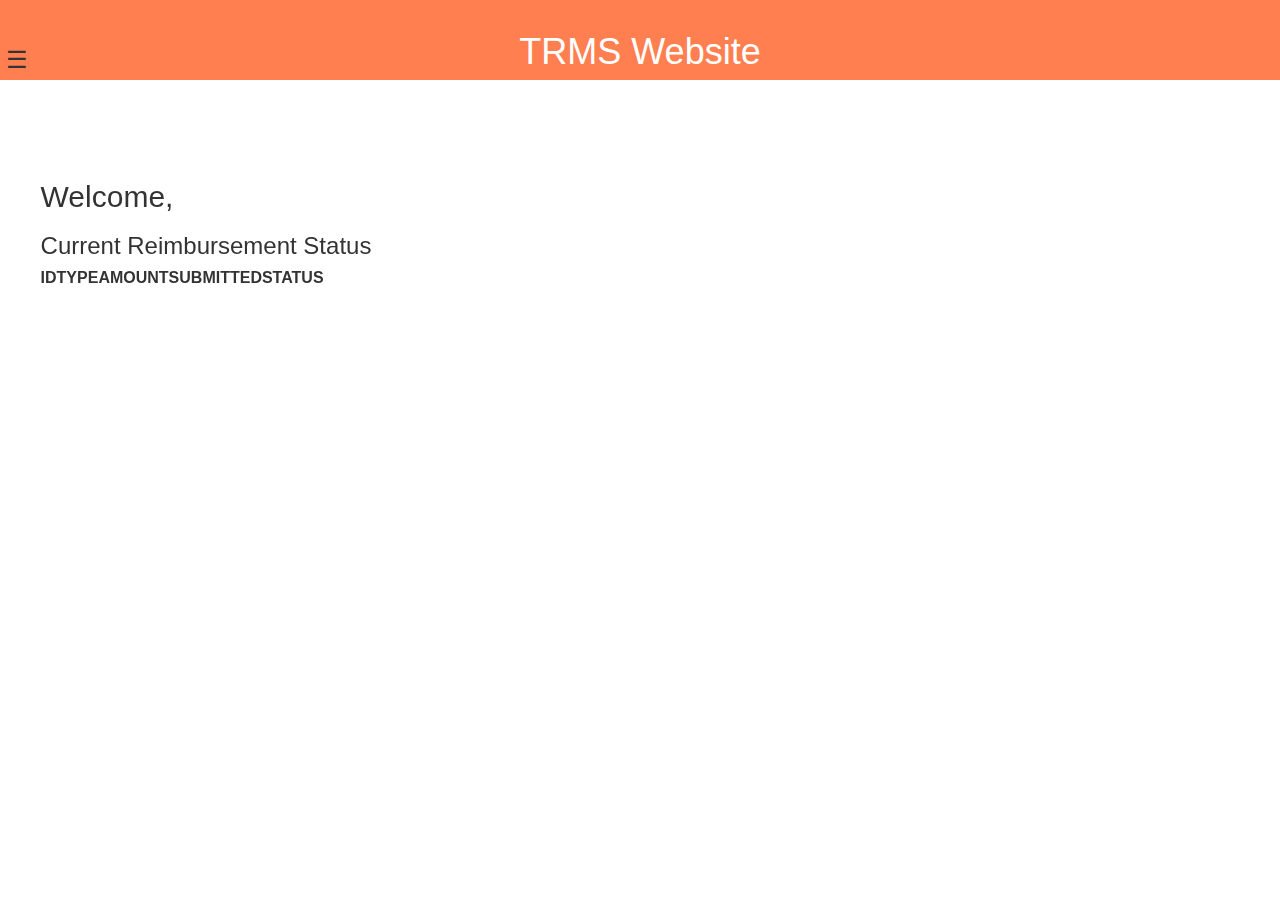
==== TRMS/src/main/webapp/dashboard.html @ 67a03afa "overhauled project" ====
<!DOCTYPE>
<html>
    <head>
        <title id='usertitle'>Welcome</title>
    </head>
    <link rel='stylesheet' href='css/defaultstyle.css'/>
    <link rel='stylesheet' href="https://maxcdn.bootstrapcdn.com/bootstrap/3.3.7/css/bootstrap.min.css">

    
    <body style=>
        <div id='banner'>
                <button id='opener'>☰</button>
            <div id='inside_banner'>
                <h1>TRMS Website</h1>
            </div>
        </div>

        <!--Side bar-->

        <div id='sidebar'>
            <h3 id='sidebar_h'>Menu</h3>
            <a href="register.html" class='sidebar_button'>Add Reimbursement</a><br />
            <a href="form.html" class='sidebar_button'>Check Reimbursement</a><br />
            <a href="login.html" class='sidebar_button'>Log Out</a><br />
        </div>

        

        <!--Main Screen-->
        <div class='container' style="width: 100%">

        <div><h2 id='welcome'>Welcome, <span id='name'></span> </h2></div>

        <div><h3>Current Reimbursement Status</h3></div>
        <table id="reim_table">
            <tr>
                <th>ID</th>
                <th>TYPE</th>
                <th>AMOUNT</th>
                <th>SUBMITTED</th>
                <th>STATUS</th>
            </tr>
        </table>
        
       </div>
       <script type='text/javascript' src='js/dashboard.js'></script>
       <script type='text/javascript' src='js/template.js'></script>
    </body>
</html>
---- TRMS/src/main/webapp/css/defaultstyle.css ----
div#banner {
    width: 100%;
    height:80px;
    padding:0;
    top: 0;
    left: 0;
    position: absolute;
    background-color: coral 
}

#inside_banner {
    width:80%;
    height: 100%;
    margin:0 auto;
    padding: 12px;

    color:white;
    vertical-align: bottom;
    text-align: center;
}

div#sidebar {
    display:none;
    width:20%;
    position:fixed;
    margin-top: 80px;
    height: 100%;
    background-color: gray
}

#opener {
    margin-top: 42;
    border:none;
    background: inherit;
    position: fixed;
    cursor:pointer;
    font-size: 18pt
}

#opener:hover {
    background-color: #ff7256;
}

#sidebar_h {
    width: 100%;
    vertical-align: center;
    text-align: center;
    
}

a.sidebar_button {
    border:none;
    display: inline-block;
    vertical-align: middle;
    text-decoration: none;
    color:black;
    text-align: center;
    cursor: pointer;
    width: 100%;
    height: 50px;
    padding: 12px;
    
}


a.sidebar_button:hover {
    width: 100%;
    height: 50px;
    background-color: aliceblue;
    margin: 0 auto;
}

.container {
    position: fixed;
    margin-top: 80px;
    margin-left:0%;
    left: 2%;
    top: 80px;
    
}

.formbox {
    width: 100%;
    line-height: 23pt; 
    text-align: center;
    padding-top: 10%;
    padding-bottom:10%;
    background-color: aqua;
}



.formboxleft {
    width: 100%;
    line-height: 23pt; 
    text-align: left;
    padding-left: 10px;
    padding-top: 10%;
    padding-bottom:10%;
    background-color: aqua;
}

input {
    height:25px
}

#pwalert {
    color:red;
}
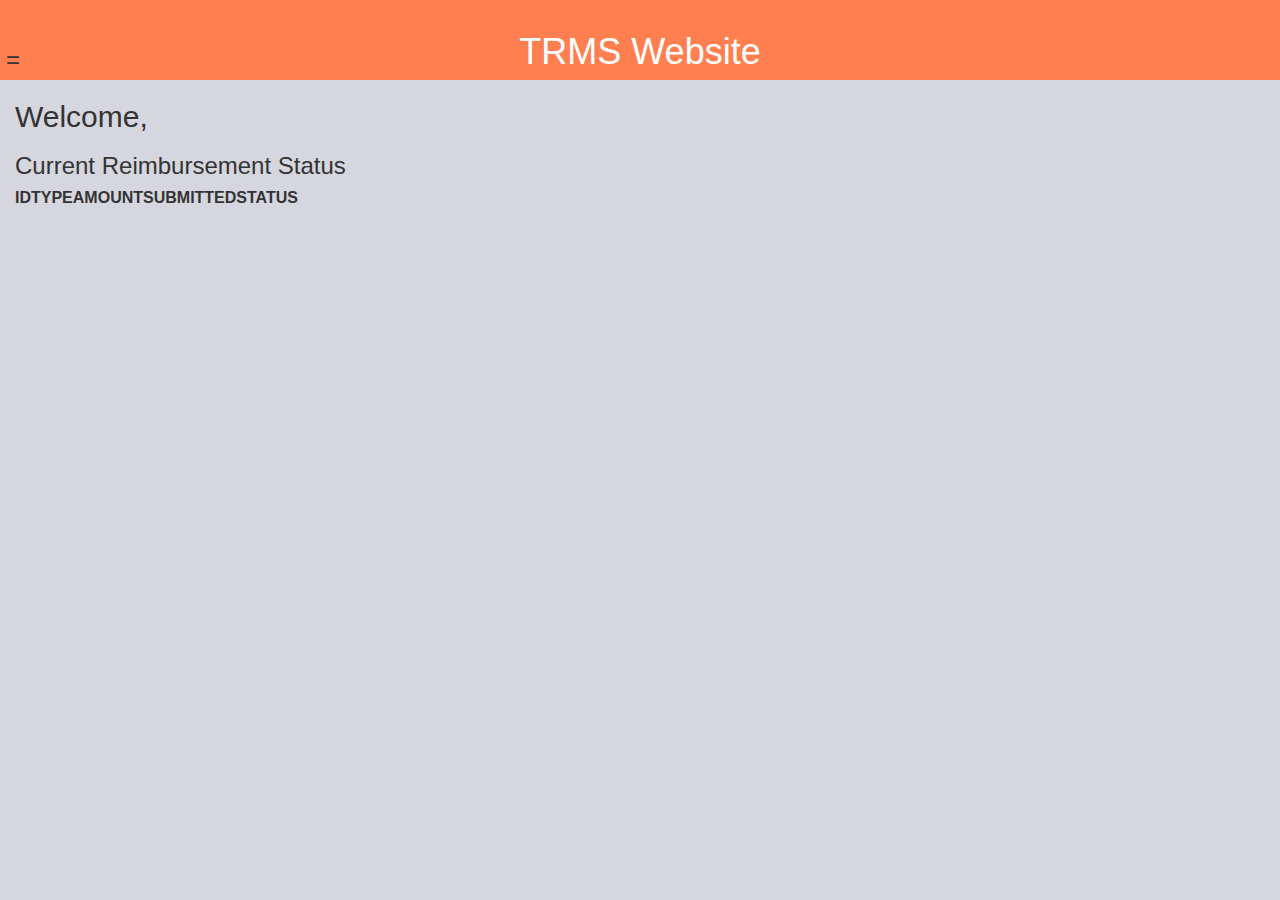
==== commit 268cb41d: "Fully Functional Login/register" ====
--- a/TRMS/src/main/webapp/dashboard.html
+++ b/TRMS/src/main/webapp/dashboard.html
@@ -9,7 +9,7 @@
     
     <body style=>
         <div id='banner'>
-                <button id='opener'>☰</button>
+                <button id='opener'>=</button>
             <div id='inside_banner'>
                 <h1>TRMS Website</h1>
             </div>
--- a/TRMS/src/main/webapp/css/defaultstyle.css
+++ b/TRMS/src/main/webapp/css/defaultstyle.css
@@ -71,11 +71,13 @@
 }
 
 .container {
+    background-color: rgb(214, 214, 223);
     position: fixed;
+    width: 100%;
+    height: 100%;
     margin-top: 80px;
-    margin-left:0%;
-    left: 2%;
-    top: 80px;
+    margin-left:0%; 
+    margin-right:0;
     
 }
 
@@ -107,4 +109,3 @@
 #pwalert {
     color:red;
 }
-
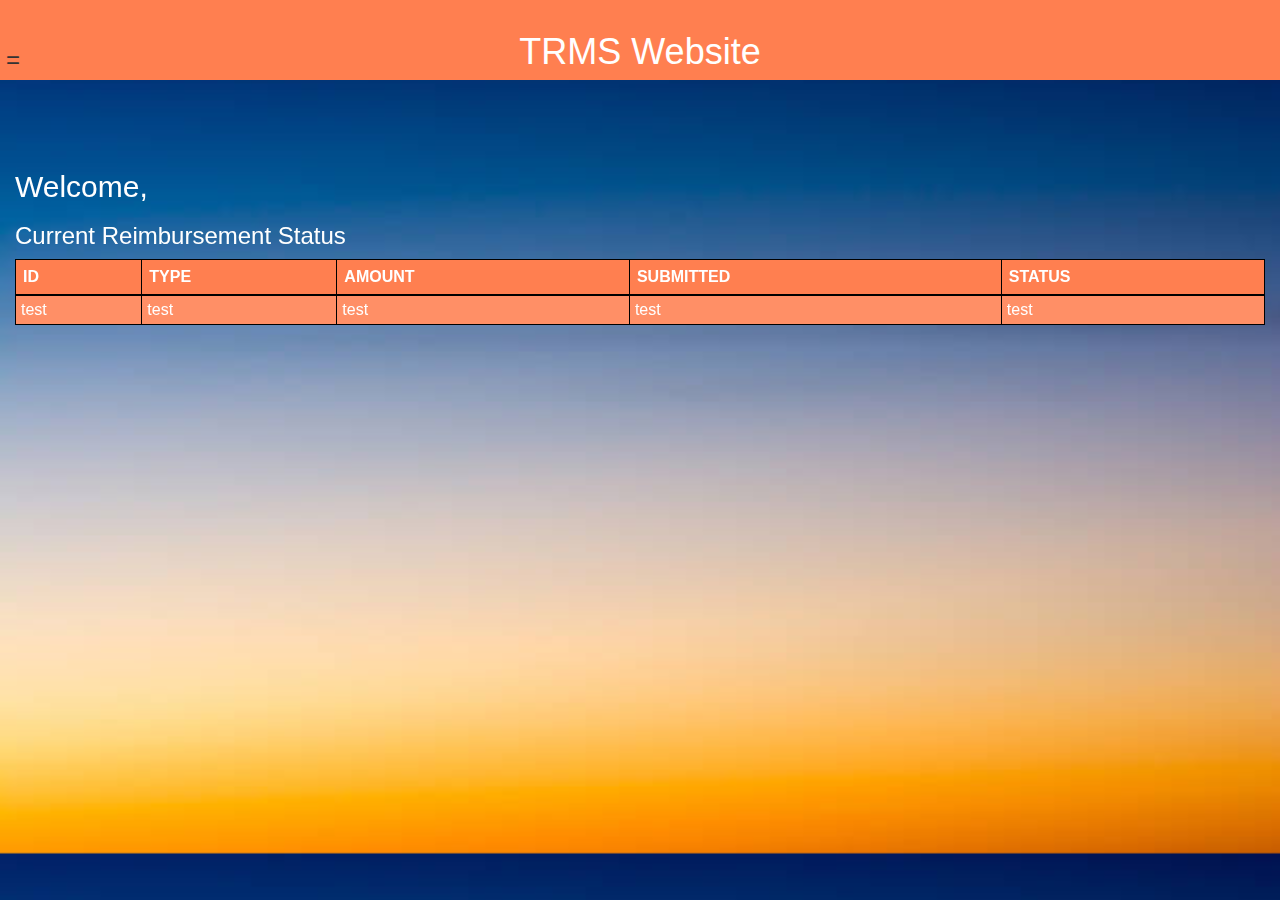
==== commit b9b15871: "beautified and adjusted html files, etc" ====
--- a/TRMS/src/main/webapp/dashboard.html
+++ b/TRMS/src/main/webapp/dashboard.html
@@ -1,49 +1,67 @@
 <!DOCTYPE>
 <html>
-    <head>
-        <title id='usertitle'>Welcome</title>
-    </head>
-    <link rel='stylesheet' href='css/defaultstyle.css'/>
-    <link rel='stylesheet' href="https://maxcdn.bootstrapcdn.com/bootstrap/3.3.7/css/bootstrap.min.css">
 
-    
-    <body style=>
-        <div id='banner'>
-                <button id='opener'>=</button>
-            <div id='inside_banner'>
-                <h1>TRMS Website</h1>
-            </div>
+<head>
+    <title id='usertitle'>Welcome</title>
+</head>
+<link rel='stylesheet' href='css/defaultstyle.css' />
+<link rel='stylesheet' href="https://maxcdn.bootstrapcdn.com/bootstrap/3.3.7/css/bootstrap.min.css">
+
+
+<body style=>
+    <div id='banner'>
+        <button id='opener'>=</button>
+        <div id='inside_banner'>
+            <h1>TRMS Website</h1>
+        </div>
+    </div>
+
+    <!--Side bar-->
+
+    <div id='sidebar'>
+        <h3 id='sidebar_h'>Menu</h3>
+        <a href="register.html" class='sidebar_button'>Add Reimbursement</a>
+        <br />
+        <a href="form.html" class='sidebar_button'>Check Reimbursement</a>
+        <br />
+        <a href="login.html" class='sidebar_button'>Log Out</a>
+        <br />
+    </div>
+
+
+
+    <!--Main Screen-->
+    <div class='container' style="width: 100%">
+
+        <div>
+            <h2 id='welcome'>Welcome,
+                <span id='name'></span>
+            </h2>
         </div>
 
-        <!--Side bar-->
-
-        <div id='sidebar'>
-            <h3 id='sidebar_h'>Menu</h3>
-            <a href="register.html" class='sidebar_button'>Add Reimbursement</a><br />
-            <a href="form.html" class='sidebar_button'>Check Reimbursement</a><br />
-            <a href="login.html" class='sidebar_button'>Log Out</a><br />
+        <div>
+            <h3 id="reim_status">Current Reimbursement Status</h3>
         </div>
-
-        
-
-        <!--Main Screen-->
-        <div class='container' style="width: 100%">
-
-        <div><h2 id='welcome'>Welcome, <span id='name'></span> </h2></div>
-
-        <div><h3>Current Reimbursement Status</h3></div>
         <table id="reim_table">
-            <tr>
-                <th>ID</th>
-                <th>TYPE</th>
-                <th>AMOUNT</th>
-                <th>SUBMITTED</th>
-                <th>STATUS</th>
+            <tr class="reim_row">
+                <th class="reim_header">ID</th>
+                <th class="reim_header">TYPE</th>
+                <th class="reim_header">AMOUNT</th>
+                <th class="reim_header">SUBMITTED</th>
+                <th class="reim_header">STATUS</th>
+            </tr>
+            <tr class="reim_row">
+                <td class="reim_td">test</td>
+                <td class="reim_td">test</td>
+                <td class="reim_td">test</td>
+                <td class="reim_td">test</td>
+                <td class="reim_td">test</td>
             </tr>
         </table>
-        
-       </div>
-       <script type='text/javascript' src='js/dashboard.js'></script>
-       <script type='text/javascript' src='js/template.js'></script>
-    </body>
+
+    </div>
+    <script type='text/javascript' src='js/dashboard.js'></script>
+    <script type='text/javascript' src='js/template.js'></script>
+</body>
+
 </html>--- a/TRMS/src/main/webapp/css/defaultstyle.css
+++ b/TRMS/src/main/webapp/css/defaultstyle.css
@@ -5,7 +5,10 @@
     top: 0;
     left: 0;
     position: absolute;
-    background-color: coral 
+    background-color: rgba(255,127,80,1);
+    /* background-color: coral */
+    z-index: 2;
+     
 }
 
 #inside_banner {
@@ -15,6 +18,7 @@
     padding: 12px;
 
     color:white;
+    opacity: 1;
     vertical-align: bottom;
     text-align: center;
 }
@@ -62,7 +66,6 @@
     
 }
 
-
 a.sidebar_button:hover {
     width: 100%;
     height: 50px;
@@ -70,36 +73,123 @@
     margin: 0 auto;
 }
 
+#loginForm {
+    position: relative;
+    max-width: 450px;
+    margin: 0 auto;
+    margin-top: 150px;
+    background-color: orange;
+    padding: 50px;
+    border-radius: 15px;
+    z-index: 1;
+}
+
+#loginBtns {
+    position: relative;
+    margin-top: 10px;
+}
+
+#registerData {
+    position: relative;
+    max-width: 750px;
+    padding-top: 15px;
+    margin: 0 auto;
+    margin-top: 150px;
+}
+
+#bob {
+    width: 100%;
+    opacity: 50%;
+}
+
+#welcome {
+    padding-top: 150px;
+    color: white;
+}
+
+#name {
+    color: white;
+}
+
+#reim_status {
+    color: white;
+}
+
+#reim_table {
+    border: 1px solid black;
+    color: white;
+    background-color: rgba(255,127,80,1);
+    width: 100%;
+}
+
+.reim_row {
+    border: 1px solid black;
+    color: white;
+    background-color: rgb(255, 143, 102);
+    height: 30px;
+}
+
+.reim_header {
+    border: 1px solid black;
+    color: white;
+    background-color: rgba(255,127,80,1);
+    height: 35px;
+    padding: 7px;
+    border-bottom: 2px solid black;
+}
+
+.reim_td {
+    border: 1px solid black;
+    color: white;
+    /* background-color: rgba(255,127,80,1); */
+    padding: 5px;
+}
+
 .container {
-    background-color: rgb(214, 214, 223);
+    background-image: url("gradient.jpg");
+    background-size: 100%;
+    
+    /* background-color: rgb(214, 214, 223); */
     position: fixed;
     width: 100%;
     height: 100%;
-    margin-top: 80px;
     margin-left:0%; 
-    margin-right:0;
-    
+    margin-right:0%;
+    overflow: scroll;
+    z-index: 1;
 }
 
 .formbox {
-    width: 100%;
+    position: relative;
+    max-width: 310px;
+    margin: 0 auto;
+    margin-top: 150px;
+    background-color: orange;
+    padding: 20px;
+    padding-top: 10%;
+    border-radius: 15px;
+    z-index: 1;
+    text-align: center;
+    /* width: 100%;
     line-height: 23pt; 
     text-align: center;
     padding-top: 10%;
     padding-bottom:10%;
-    background-color: aqua;
+    background-color: aqua; */
 }
 
 
 
 .formboxleft {
+    position: relative;
     width: 100%;
     line-height: 23pt; 
     text-align: left;
     padding-left: 10px;
     padding-top: 10%;
     padding-bottom:10%;
-    background-color: aqua;
+    border-radius: 15px;
+    background-color: orange;
 }
 
 input {
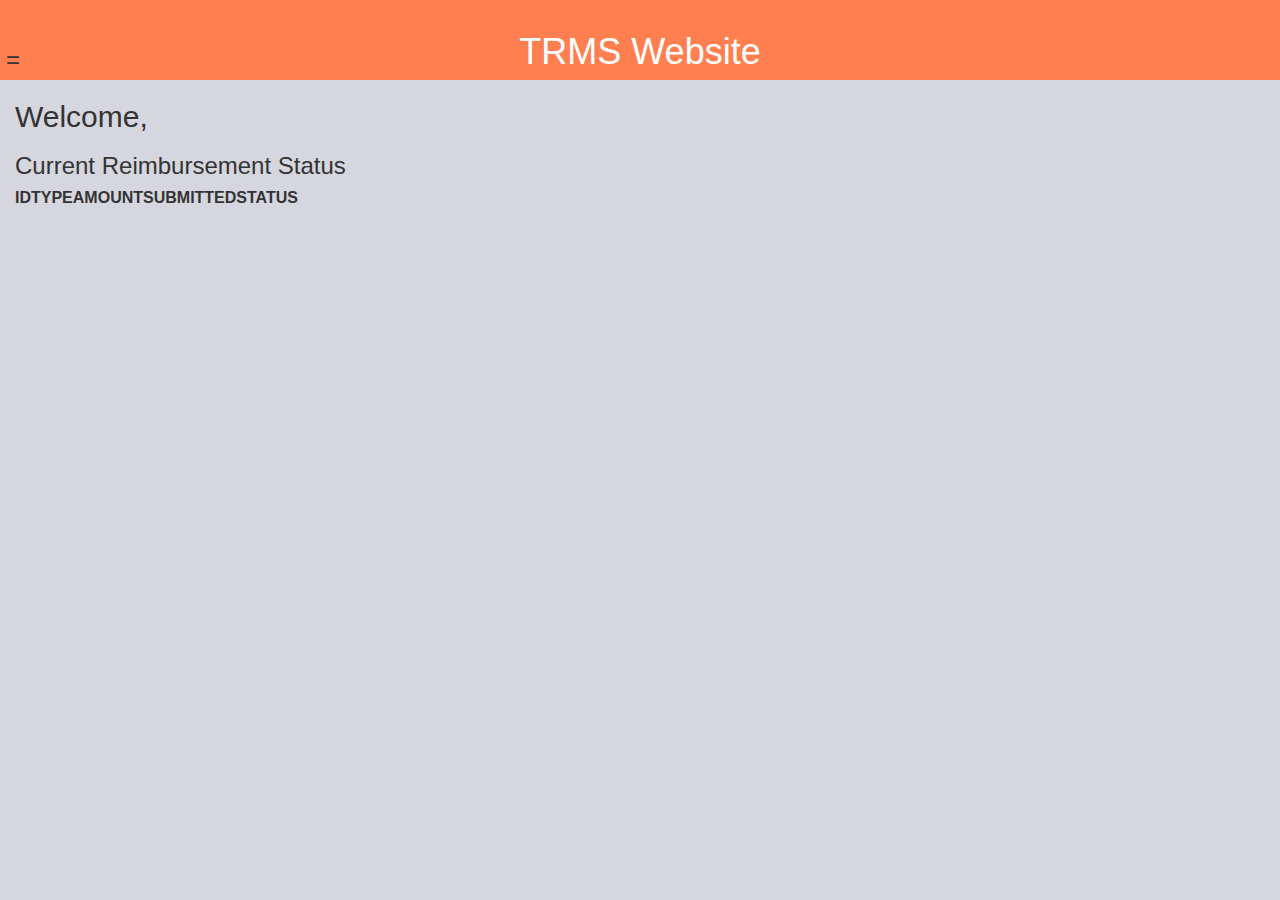
==== commit b918eb16: "Add files via upload" ====
--- a/TRMS/src/main/webapp/dashboard.html
+++ b/TRMS/src/main/webapp/dashboard.html
@@ -1,67 +1,51 @@
 <!DOCTYPE>
 <html>
+    <head>
+        <title id='usertitle'>Welcome</title>
+    </head>
+    <link rel='stylesheet' href='css/defaultstyle.css'/>
+    <link rel='stylesheet' href="https://maxcdn.bootstrapcdn.com/bootstrap/3.3.7/css/bootstrap.min.css">
 
-<head>
-    <title id='usertitle'>Welcome</title>
-</head>
-<link rel='stylesheet' href='css/defaultstyle.css' />
-<link rel='stylesheet' href="https://maxcdn.bootstrapcdn.com/bootstrap/3.3.7/css/bootstrap.min.css">
-
-
-<body style=>
-    <div id='banner'>
-        <button id='opener'>=</button>
-        <div id='inside_banner'>
-            <h1>TRMS Website</h1>
-        </div>
-    </div>
-
-    <!--Side bar-->
-
-    <div id='sidebar'>
-        <h3 id='sidebar_h'>Menu</h3>
-        <a href="register.html" class='sidebar_button'>Add Reimbursement</a>
-        <br />
-        <a href="form.html" class='sidebar_button'>Check Reimbursement</a>
-        <br />
-        <a href="login.html" class='sidebar_button'>Log Out</a>
-        <br />
-    </div>
-
-
-
-    <!--Main Screen-->
-    <div class='container' style="width: 100%">
-
-        <div>
-            <h2 id='welcome'>Welcome,
-                <span id='name'></span>
-            </h2>
+    
+    <body style=>
+        <div id='banner'>
+                <button id='opener'>=</button>
+            <div id='inside_banner'>
+                <h1>TRMS Website</h1>
+            </div>
         </div>
 
-        <div>
-            <h3 id="reim_status">Current Reimbursement Status</h3>
+        <!--Side bar-->
+
+        <div id='sidebar'>
+            <h3 id='sidebar_h'>Menu</h3>
+            <a href="register.html" class='sidebar_button'>Add Reimbursement</a><br />
+            <a href="form.html" class='sidebar_button'>Check Reimbursement</a><br />
+            <a href="login.html" class='sidebar_button'>Log Out</a><br />
         </div>
+
+        
+
+        <!--Main Screen-->
+        <div class='container' style="width: 100%">
+
+        <div><h2 id='welcome'>Welcome, <span id='name'></span> </h2></div>
+
+        <div><h3>Current Reimbursement Status</h3></div>
+        <form method="GET" action="/DBDisplayServlet">
         <table id="reim_table">
-            <tr class="reim_row">
-                <th class="reim_header">ID</th>
-                <th class="reim_header">TYPE</th>
-                <th class="reim_header">AMOUNT</th>
-                <th class="reim_header">SUBMITTED</th>
-                <th class="reim_header">STATUS</th>
-            </tr>
-            <tr class="reim_row">
-                <td class="reim_td">test</td>
-                <td class="reim_td">test</td>
-                <td class="reim_td">test</td>
-                <td class="reim_td">test</td>
-                <td class="reim_td">test</td>
+            <tr>
+                <th>ID</th>
+                <th>TYPE</th>
+                <th>AMOUNT</th>
+                <th>SUBMITTED</th>
+                <th>STATUS</th>
             </tr>
         </table>
-
-    </div>
-    <script type='text/javascript' src='js/dashboard.js'></script>
-    <script type='text/javascript' src='js/template.js'></script>
-</body>
-
+        </form>
+        
+       </div>
+       <script type='text/javascript' src='js/template.js'></script>
+       <script type='text/javascript' src='js/dashboard.js'></script>
+    </body>
 </html>--- a/TRMS/src/main/webapp/css/defaultstyle.css
+++ b/TRMS/src/main/webapp/css/defaultstyle.css
@@ -5,10 +5,7 @@
     top: 0;
     left: 0;
     position: absolute;
-    background-color: rgba(255,127,80,1);
-    /* background-color: coral */
-    z-index: 2;
-     
+    background-color: coral 
 }
 
 #inside_banner {
@@ -18,7 +15,6 @@
     padding: 12px;
 
     color:white;
-    opacity: 1;
     vertical-align: bottom;
     text-align: center;
 }
@@ -66,6 +62,7 @@
     
 }
 
+
 a.sidebar_button:hover {
     width: 100%;
     height: 50px;
@@ -73,123 +70,36 @@
     margin: 0 auto;
 }
 
-#loginForm {
-    position: relative;
-    max-width: 450px;
-    margin: 0 auto;
-    margin-top: 150px;
-    background-color: orange;
-    padding: 50px;
-    border-radius: 15px;
-    z-index: 1;
-}
-
-#loginBtns {
-    position: relative;
-    margin-top: 10px;
-}
-
-#registerData {
-    position: relative;
-    max-width: 750px;
-    padding-top: 15px;
-    margin: 0 auto;
-    margin-top: 150px;
-}
-
-#bob {
-    width: 100%;
-    opacity: 50%;
-}
-
-#welcome {
-    padding-top: 150px;
-    color: white;
-}
-
-#name {
-    color: white;
-}
-
-#reim_status {
-    color: white;
-}
-
-#reim_table {
-    border: 1px solid black;
-    color: white;
-    background-color: rgba(255,127,80,1);
-    width: 100%;
-}
-
-.reim_row {
-    border: 1px solid black;
-    color: white;
-    background-color: rgb(255, 143, 102);
-    height: 30px;
-}
-
-.reim_header {
-    border: 1px solid black;
-    color: white;
-    background-color: rgba(255,127,80,1);
-    height: 35px;
-    padding: 7px;
-    border-bottom: 2px solid black;
-}
-
-.reim_td {
-    border: 1px solid black;
-    color: white;
-    /* background-color: rgba(255,127,80,1); */
-    padding: 5px;
-}
-
 .container {
-    background-image: url("gradient.jpg");
-    background-size: 100%;
-    
-    /* background-color: rgb(214, 214, 223); */
+    background-color: rgb(214, 214, 223);
     position: fixed;
     width: 100%;
     height: 100%;
+    margin-top: 80px;
     margin-left:0%; 
-    margin-right:0%;
-    overflow: scroll;
-    z-index: 1;
+    margin-right:0;
+    
 }
 
 .formbox {
-    position: relative;
-    max-width: 310px;
-    margin: 0 auto;
-    margin-top: 150px;
-    background-color: orange;
-    padding: 20px;
-    padding-top: 10%;
-    border-radius: 15px;
-    z-index: 1;
-    text-align: center;
-    /* width: 100%;
+    width: 100%;
     line-height: 23pt; 
     text-align: center;
     padding-top: 10%;
     padding-bottom:10%;
-    background-color: aqua; */
+    background-color: aqua;
 }
 
 
 
 .formboxleft {
-    position: relative;
     width: 100%;
     line-height: 23pt; 
     text-align: left;
     padding-left: 10px;
     padding-top: 10%;
     padding-bottom:10%;
-    border-radius: 15px;
-    background-color: orange;
+    background-color: aqua;
 }
 
 input {
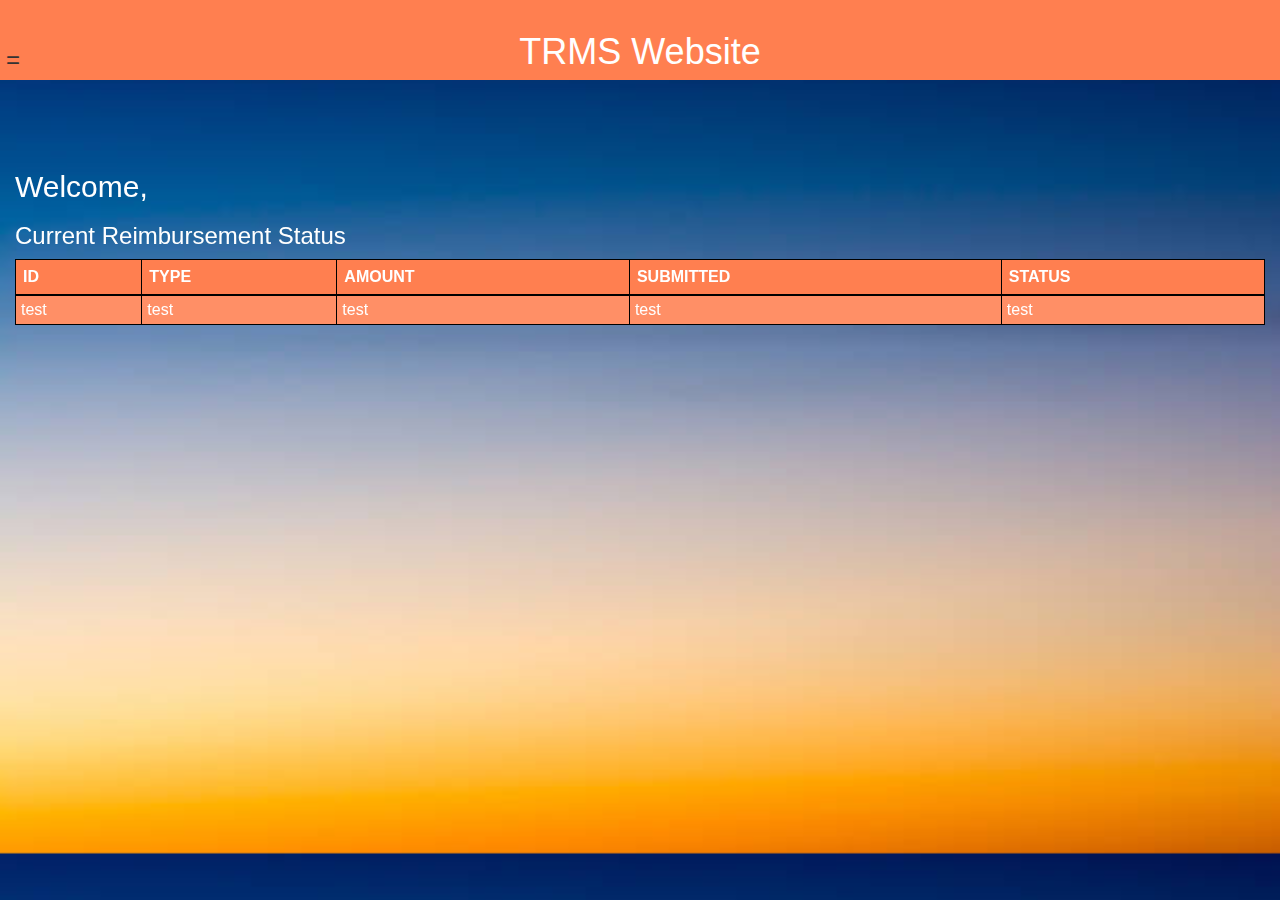
==== commit 6465df26: "Add files via upload" ====
--- a/TRMS/src/main/webapp/dashboard.html
+++ b/TRMS/src/main/webapp/dashboard.html
@@ -1,51 +1,67 @@
 <!DOCTYPE>
 <html>
-    <head>
-        <title id='usertitle'>Welcome</title>
-    </head>
-    <link rel='stylesheet' href='css/defaultstyle.css'/>
-    <link rel='stylesheet' href="https://maxcdn.bootstrapcdn.com/bootstrap/3.3.7/css/bootstrap.min.css">
 
-    
-    <body style=>
-        <div id='banner'>
-                <button id='opener'>=</button>
-            <div id='inside_banner'>
-                <h1>TRMS Website</h1>
-            </div>
+<head>
+    <title id='usertitle'>Welcome</title>
+</head>
+<link rel='stylesheet' href='css/defaultstyle.css' />
+<link rel='stylesheet' href="https://maxcdn.bootstrapcdn.com/bootstrap/3.3.7/css/bootstrap.min.css">
+
+
+<body style=>
+    <div id='banner'>
+        <button id='opener'>=</button>
+        <div id='inside_banner'>
+            <h1>TRMS Website</h1>
+        </div>
+    </div>
+
+    <!--Side bar-->
+
+    <div id='sidebar'>
+        <h3 id='sidebar_h'>Menu</h3>
+        <a href="register.html" class='sidebar_button'>Add Reimbursement</a>
+        <br />
+        <a href="form.html" class='sidebar_button'>Check Reimbursement</a>
+        <br />
+        <a href="login.html" class='sidebar_button'>Log Out</a>
+        <br />
+    </div>
+
+
+
+    <!--Main Screen-->
+    <div class='container' style="width: 100%">
+
+        <div>
+            <h2 id='welcome'>Welcome,
+                <span id='name'></span>
+            </h2>
         </div>
 
-        <!--Side bar-->
-
-        <div id='sidebar'>
-            <h3 id='sidebar_h'>Menu</h3>
-            <a href="register.html" class='sidebar_button'>Add Reimbursement</a><br />
-            <a href="form.html" class='sidebar_button'>Check Reimbursement</a><br />
-            <a href="login.html" class='sidebar_button'>Log Out</a><br />
+        <div>
+            <h3 id="reim_status">Current Reimbursement Status</h3>
         </div>
-
-        
-
-        <!--Main Screen-->
-        <div class='container' style="width: 100%">
-
-        <div><h2 id='welcome'>Welcome, <span id='name'></span> </h2></div>
-
-        <div><h3>Current Reimbursement Status</h3></div>
-        <form method="GET" action="/DBDisplayServlet">
         <table id="reim_table">
-            <tr>
-                <th>ID</th>
-                <th>TYPE</th>
-                <th>AMOUNT</th>
-                <th>SUBMITTED</th>
-                <th>STATUS</th>
+            <tr class="reim_row">
+                <th class="reim_header">ID</th>
+                <th class="reim_header">TYPE</th>
+                <th class="reim_header">AMOUNT</th>
+                <th class="reim_header">SUBMITTED</th>
+                <th class="reim_header">STATUS</th>
+            </tr>
+            <tr class="reim_row">
+                <td class="reim_td">test</td>
+                <td class="reim_td">test</td>
+                <td class="reim_td">test</td>
+                <td class="reim_td">test</td>
+                <td class="reim_td">test</td>
             </tr>
         </table>
-        </form>
-        
-       </div>
-       <script type='text/javascript' src='js/template.js'></script>
-       <script type='text/javascript' src='js/dashboard.js'></script>
-    </body>
+
+    </div>
+    <script type='text/javascript' src='js/dashboard.js'></script>
+    <script type='text/javascript' src='js/template.js'></script>
+</body>
+
 </html>--- a/TRMS/src/main/webapp/css/defaultstyle.css
+++ b/TRMS/src/main/webapp/css/defaultstyle.css
@@ -5,7 +5,10 @@
     top: 0;
     left: 0;
     position: absolute;
-    background-color: coral 
+    background-color: rgba(255,127,80,1);
+    /* background-color: coral */
+    z-index: 2;
+     
 }
 
 #inside_banner {
@@ -15,6 +18,7 @@
     padding: 12px;
 
     color:white;
+    opacity: 1;
     vertical-align: bottom;
     text-align: center;
 }
@@ -62,7 +66,6 @@
     
 }
 
-
 a.sidebar_button:hover {
     width: 100%;
     height: 50px;
@@ -70,36 +73,127 @@
     margin: 0 auto;
 }
 
+#loginForm {
+    position: relative;
+    max-width: 450px;
+    margin: 0 auto;
+    margin-top: 150px;
+    background-color: orange;
+    padding: 50px;
+    border-radius: 15px;
+    z-index: 1;
+}
+
+#loginBtns {
+    position: relative;
+    margin-top: 10px;
+}
+
+#registerData {
+    position: relative;
+    max-width: 750px;
+    padding-top: 15px;
+    margin: 0 auto;
+    margin-top: 150px;
+}
+
+#bob {
+    width: 100%;
+    opacity: 50%;
+}
+
+#welcome {
+    padding-top: 150px;
+    color: white;
+}
+
+#name {
+    color: white;
+}
+
+#reim_status {
+    color: white;
+}
+
+#reim_table {
+    border: 1px solid black;
+    color: white;
+    background-color: rgba(255,127,80,1);
+    width: 100%;
+}
+
+.reim_row {
+    border: 1px solid black;
+    color: white;
+    background-color: rgb(255, 143, 102);
+    height: 30px;
+}
+
+.reim_header {
+    border: 1px solid black;
+    color: white;
+    background-color: rgba(255,127,80,1);
+    height: 35px;
+    padding: 7px;
+    border-bottom: 2px solid black;
+}
+
+.reim_td {
+    border: 1px solid black;
+    color: white;
+    /* background-color: rgba(255,127,80,1); */
+    padding: 5px;
+}
+
+.reim_btns {
+    color: black;
+}
+
 .container {
-    background-color: rgb(214, 214, 223);
+    background-image: url("gradient.jpg");
+    background-size: 100%;
+    
+    /* background-color: rgb(214, 214, 223); */
     position: fixed;
     width: 100%;
     height: 100%;
-    margin-top: 80px;
     margin-left:0%; 
-    margin-right:0;
-    
+    margin-right:0%;
+    overflow: scroll;
+    z-index: 1;
 }
 
 .formbox {
-    width: 100%;
+    position: relative;
+    max-width: 310px;
+    margin: 0 auto;
+    margin-top: 150px;
+    background-color: orange;
+    padding: 20px;
+    padding-top: 10%;
+    border-radius: 15px;
+    z-index: 1;
+    text-align: center;
+    /* width: 100%;
     line-height: 23pt; 
     text-align: center;
     padding-top: 10%;
     padding-bottom:10%;
-    background-color: aqua;
+    background-color: aqua; */
 }
 
 
 
 .formboxleft {
+    position: relative;
     width: 100%;
     line-height: 23pt; 
     text-align: left;
     padding-left: 10px;
     padding-top: 10%;
     padding-bottom:10%;
-    background-color: aqua;
+    border-radius: 15px;
+    background-color: orange;
 }
 
 input {
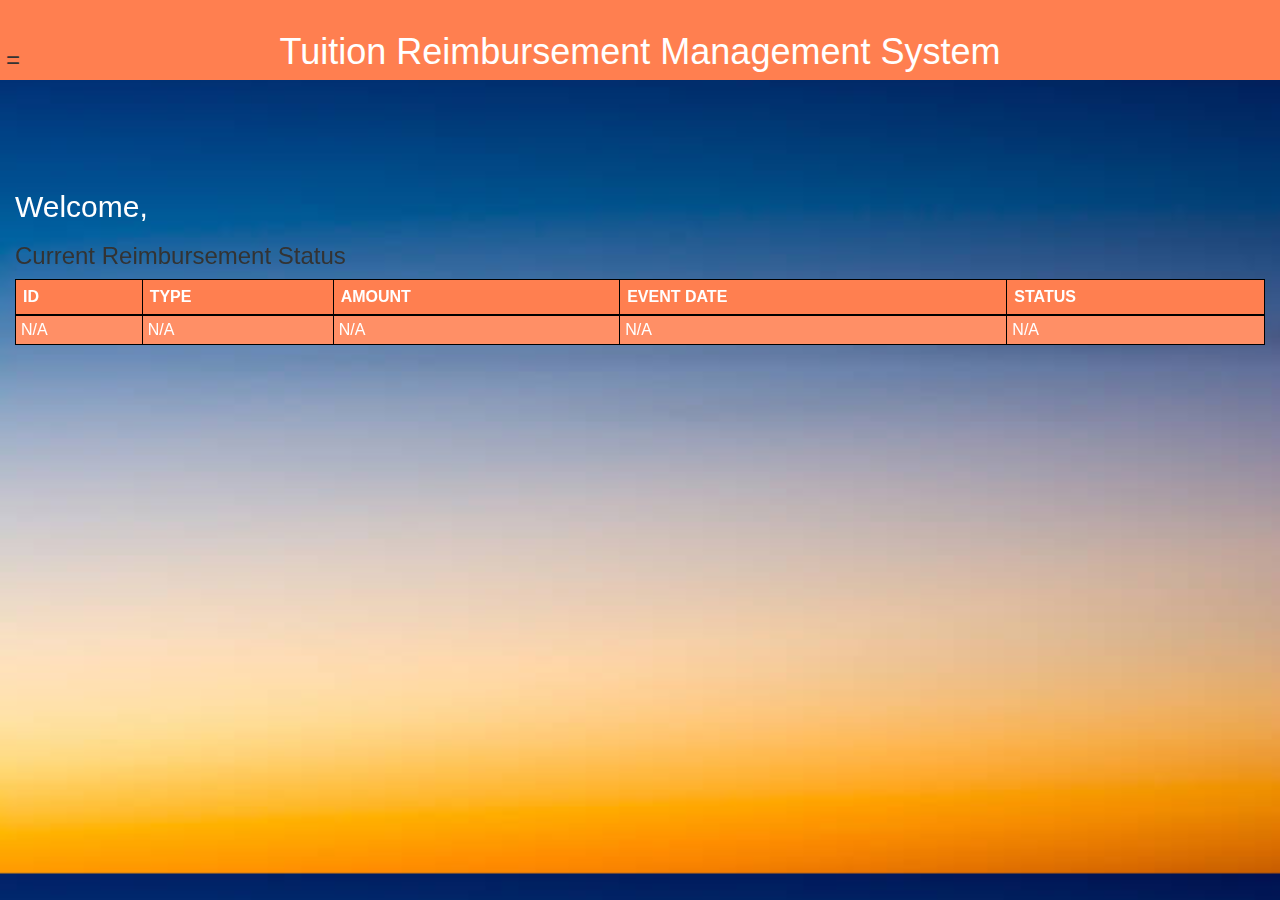
==== commit 865be702: "Prepresent" ====
--- a/TRMS/src/main/webapp/dashboard.html
+++ b/TRMS/src/main/webapp/dashboard.html
@@ -1,67 +1,61 @@
 <!DOCTYPE>
 <html>
+    <head>
+        <titleid>Welcome</title>
+    </head>
+    <link rel='stylesheet' href='css/defaultstyle.css'/>
+    <link rel='stylesheet' href="https://maxcdn.bootstrapcdn.com/bootstrap/3.3.7/css/bootstrap.min.css">
 
-<head>
-    <title id='usertitle'>Welcome</title>
-</head>
-<link rel='stylesheet' href='css/defaultstyle.css' />
-<link rel='stylesheet' href="https://maxcdn.bootstrapcdn.com/bootstrap/3.3.7/css/bootstrap.min.css">
-
-
-<body style=>
-    <div id='banner'>
-        <button id='opener'>=</button>
-        <div id='inside_banner'>
-            <h1>TRMS Website</h1>
-        </div>
-    </div>
-
-    <!--Side bar-->
-
-    <div id='sidebar'>
-        <h3 id='sidebar_h'>Menu</h3>
-        <a href="register.html" class='sidebar_button'>Add Reimbursement</a>
-        <br />
-        <a href="form.html" class='sidebar_button'>Check Reimbursement</a>
-        <br />
-        <a href="login.html" class='sidebar_button'>Log Out</a>
-        <br />
-    </div>
-
-
-
-    <!--Main Screen-->
-    <div class='container' style="width: 100%">
-
-        <div>
-            <h2 id='welcome'>Welcome,
-                <span id='name'></span>
-            </h2>
+    
+    <body style=>
+        <div id='banner'>
+                <button id='opener'>=</button>
+            <div id='inside_banner'>
+                <h1>Tuition Reimbursement Management System</h1>
+            </div>
         </div>
 
-        <div>
-            <h3 id="reim_status">Current Reimbursement Status</h3>
+        <!--Side bar-->
+
+        <div id='sidebar'>
+            <h3 id='sidebar_h'>Menu</h3>
+            <a href="form" class='sidebar_button'>Add Reimbursement</a><br />
+            <a href="logout" class='sidebar_button' >Log Out</a><br />
         </div>
+
+        
+
+        <!--Main Screen-->
+        <div class='container' style="width: 100%">
+
+        <div><h2 id='welcome'>Welcome, <span id='name'></span> </h2></div>
+
+        <div><h3>Current Reimbursement Status</h3></div>
+        <!-- <form method="GET" action="/DBDisplayServlet">
         <table id="reim_table">
+            <tr><th>ID</th><th>TYPE</th><th>AMOUNT</th><th>SUBMITTED</th><th>STATUS</th></tr>
+        </table>
+        </form>
+         -->
+         <table id="reim_table">
             <tr class="reim_row">
                 <th class="reim_header">ID</th>
                 <th class="reim_header">TYPE</th>
                 <th class="reim_header">AMOUNT</th>
-                <th class="reim_header">SUBMITTED</th>
+                <th class="reim_header">EVENT DATE</th>
                 <th class="reim_header">STATUS</th>
             </tr>
             <tr class="reim_row">
-                <td class="reim_td">test</td>
-                <td class="reim_td">test</td>
-                <td class="reim_td">test</td>
-                <td class="reim_td">test</td>
-                <td class="reim_td">test</td>
+                <td class="reim_td">N/A</td>
+                <td class="reim_td">N/A</td>
+                <td class="reim_td">N/A</td>
+                <td class="reim_td">N/A</td>
+                <td class="reim_td">N/A</td>
             </tr>
         </table>
 
-    </div>
-    <script type='text/javascript' src='js/dashboard.js'></script>
-    <script type='text/javascript' src='js/template.js'></script>
-</body>
-
+       </div>
+       <script type='text/javascript' src='js/template.js'></script>
+       <script type='text/javascript' src='js/dashboard.js'></script>
+    </body>
 </html>--- a/TRMS/src/main/webapp/css/defaultstyle.css
+++ b/TRMS/src/main/webapp/css/defaultstyle.css
@@ -1,3 +1,31 @@
+div#container {
+    width: 80%;
+    height:80px;
+    padding:0;
+    top: 50;
+    left: 0;
+    position: absolute;
+    background-color: rgba(255,127,80,1);
+    background-color: coral;
+    z-index: 2; 
+     
+}
+
+fieldset.scheduler-border {
+    border: 1px groove #ddd !important;
+    padding: 0 1.4em 1.4em 1.4em !important;
+    margin: 0 0 1.5em 0 !important;
+    -webkit-box-shadow:  0px 0px 0px 0px #000;
+            box-shadow:  0px 0px 0px 0px #000;
+}
+
+legend.scheduler-border {
+    font-size: 1.2em !important;
+    font-weight: bold !important;
+    text-align: left !important;
+}
+
+
 div#banner {
     width: 100%;
     height:80px;
